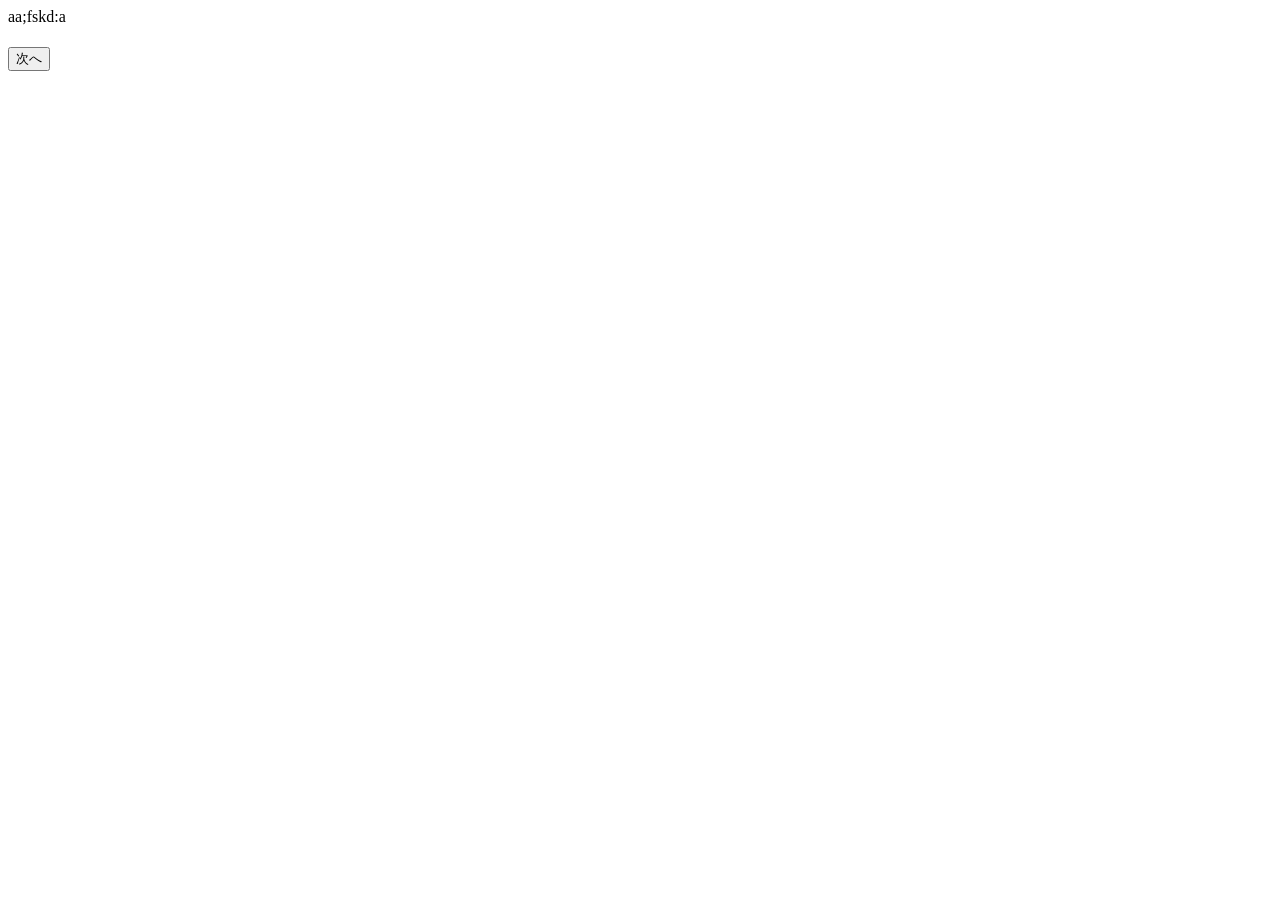
==== page/answer.html @ 849ef5a8 "答えの画面を作り始めた" ====
<!DOCTYPE html>
<html>
    <head>
        <link rel="stylesheet" href="./../bower_components/bootstrap/dist/css/bootstrap.min.css" />
        <link rel="stylesheet" href="./../style/common.css" />
        <link rel="stylesheet" href="./../style/answer.css" />
    </head>
    <body>
        aa;fskd:a
        <div class="center answer-wrapper">
            <h1 class="answer-title center"></h1>
             <p class="answer-desc center"></p>
             <button type="button" class="btn btn-default btn-lg center btn-next">次へ</button>
        </div>
        <script src="./../bower_components/jquery/dist/jquery.min.js"></script>
        <script src="./../bower_components/bootstrap/dist/js/bootstrap.min.js"></script>
    </body>
</html>
---- style/common.css ----
.center {
    margin-left: auto;
    margin-right: auto;
}
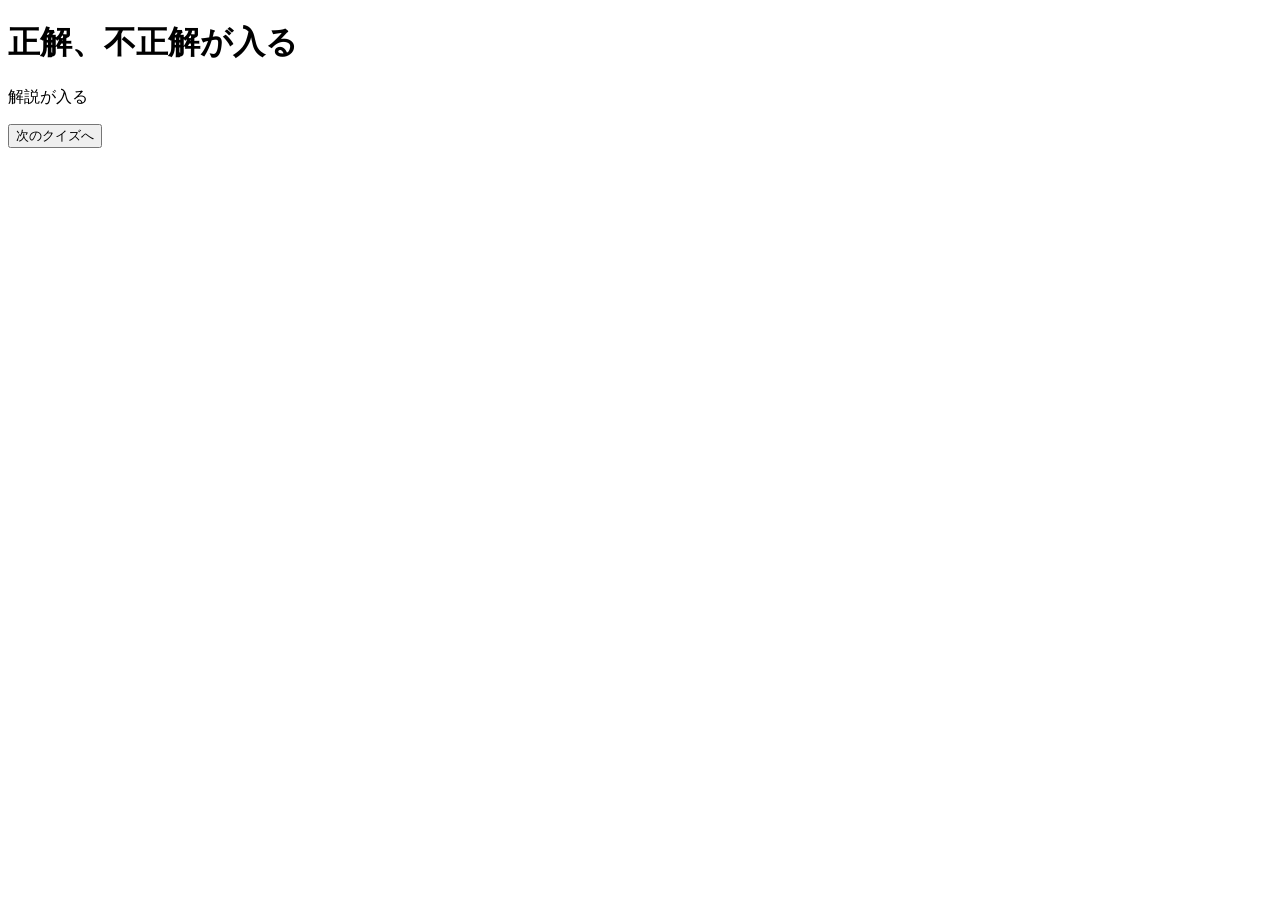
==== commit e8984280: "Githubを" ====
--- a/page/answer.html
+++ b/page/answer.html
@@ -6,13 +6,13 @@
         <link rel="stylesheet" href="./../style/answer.css" />
     </head>
     <body>
-        aa;fskd:a
         <div class="center answer-wrapper">
-            <h1 class="answer-title center"></h1>
-             <p class="answer-desc center"></p>
-             <button type="button" class="btn btn-default btn-lg center btn-next">次へ</button>
+            <h1 class="answer-title center">正解、不正解が入る</h1>
+             <p class="answer-desc center">解説が入る</p>
+             <button type="button" class="btn btn-default btn-lg center btn-nextQuiz">次のクイズへ</button>
         </div>
         <script src="./../bower_components/jquery/dist/jquery.min.js"></script>
         <script src="./../bower_components/bootstrap/dist/js/bootstrap.min.js"></script>
+        <script src="./../script/answer.js"></script>
     </body>
 </html>
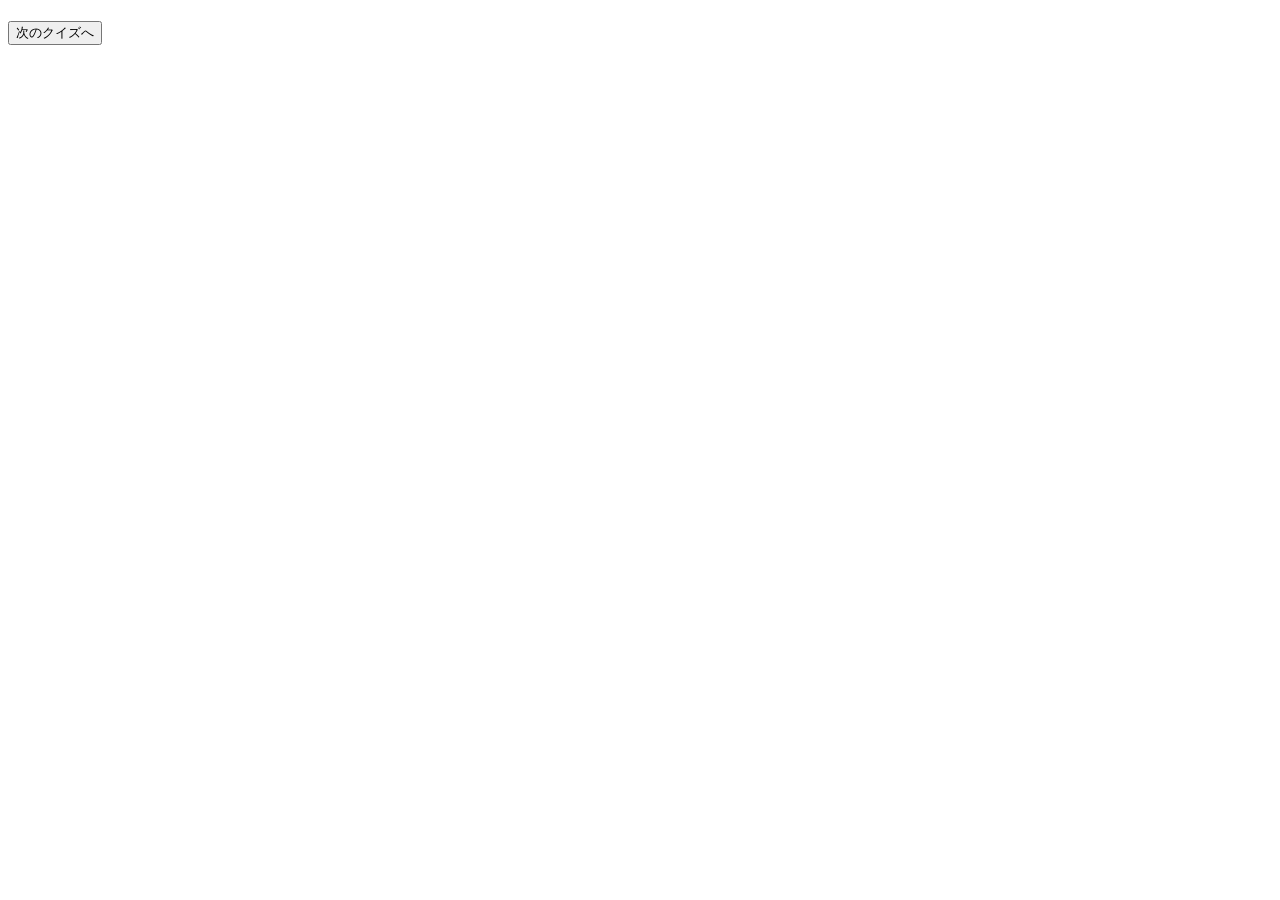
==== commit d3bdc98c: "jsonファイルの情報を取得できない。" ====
--- a/page/answer.html
+++ b/page/answer.html
@@ -7,8 +7,8 @@
     </head>
     <body>
         <div class="center answer-wrapper">
-            <h1 class="answer-title center">正解、不正解が入る</h1>
-             <p class="answer-desc center">解説が入る</p>
+            <h1 class="answer-title center"></h1>
+             <p class="answer-desc center"></p>
              <button type="button" class="btn btn-default btn-lg center btn-nextQuiz">次のクイズへ</button>
         </div>
         <script src="./../bower_components/jquery/dist/jquery.min.js"></script>
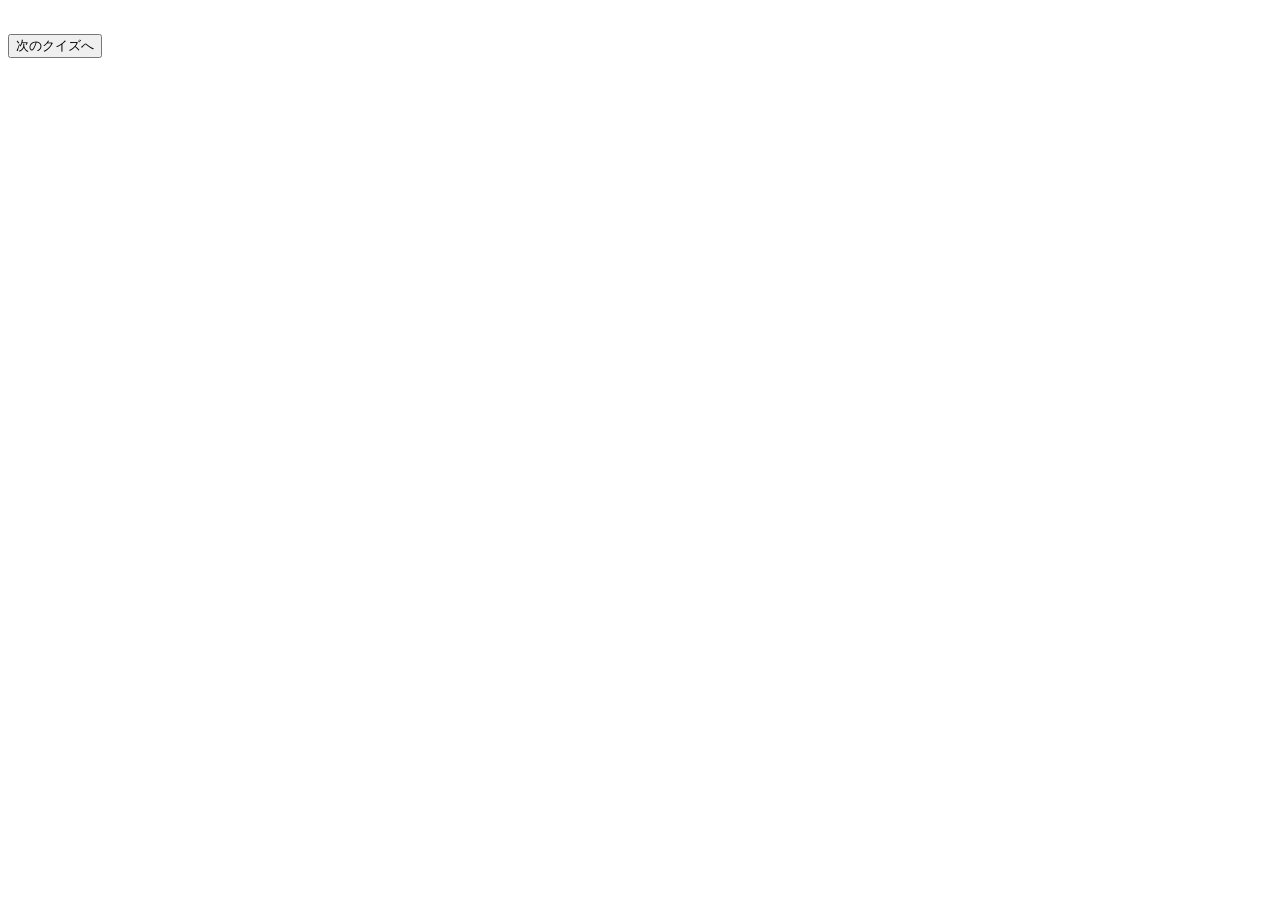
==== commit 35195818: "完成（仮）" ====
--- a/page/answer.html
+++ b/page/answer.html
@@ -14,5 +14,8 @@
         <script src="./../bower_components/jquery/dist/jquery.min.js"></script>
         <script src="./../bower_components/bootstrap/dist/js/bootstrap.min.js"></script>
         <script src="./../script/answer.js"></script>
+
+        <audio src="./../ca.mp3" id="ca"></audio>
+        <audio src="./../nca.mp3" id="nca"></audio>
     </body>
 </html>
--- a/style/common.css
+++ b/style/common.css
@@ -1,4 +1,4 @@
 .center {
     margin-left: auto;
     margin-right: auto;
-}+}
--- a/style/answer.css
+++ b/style/answer.css
@@ -0,0 +1,7 @@
+.answer-title {
+    font-size: 50px;
+}
+
+.answer-desc {
+    font-size: 25px;
+}
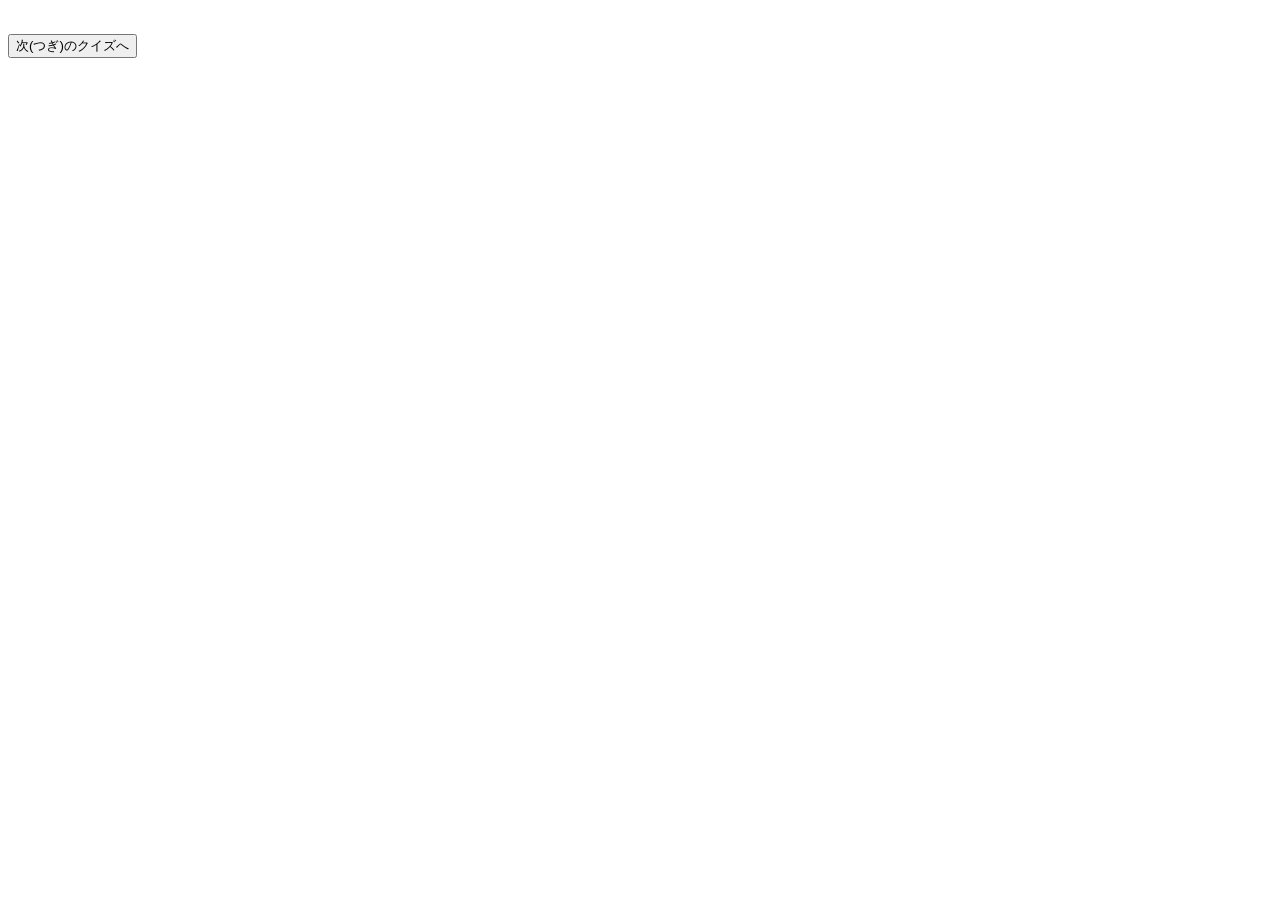
==== commit b631800f: "完成!" ====
--- a/page/answer.html
+++ b/page/answer.html
@@ -9,7 +9,7 @@
         <div class="center answer-wrapper">
             <h1 class="answer-title center"></h1>
              <p class="answer-desc center"></p>
-             <button type="button" class="btn btn-default btn-lg center btn-nextQuiz">次のクイズへ</button>
+             <button type="button" class="btn btn-default btn-lg center btn-nextQuiz">次(つぎ)のクイズへ</button>
         </div>
         <script src="./../bower_components/jquery/dist/jquery.min.js"></script>
         <script src="./../bower_components/bootstrap/dist/js/bootstrap.min.js"></script>
